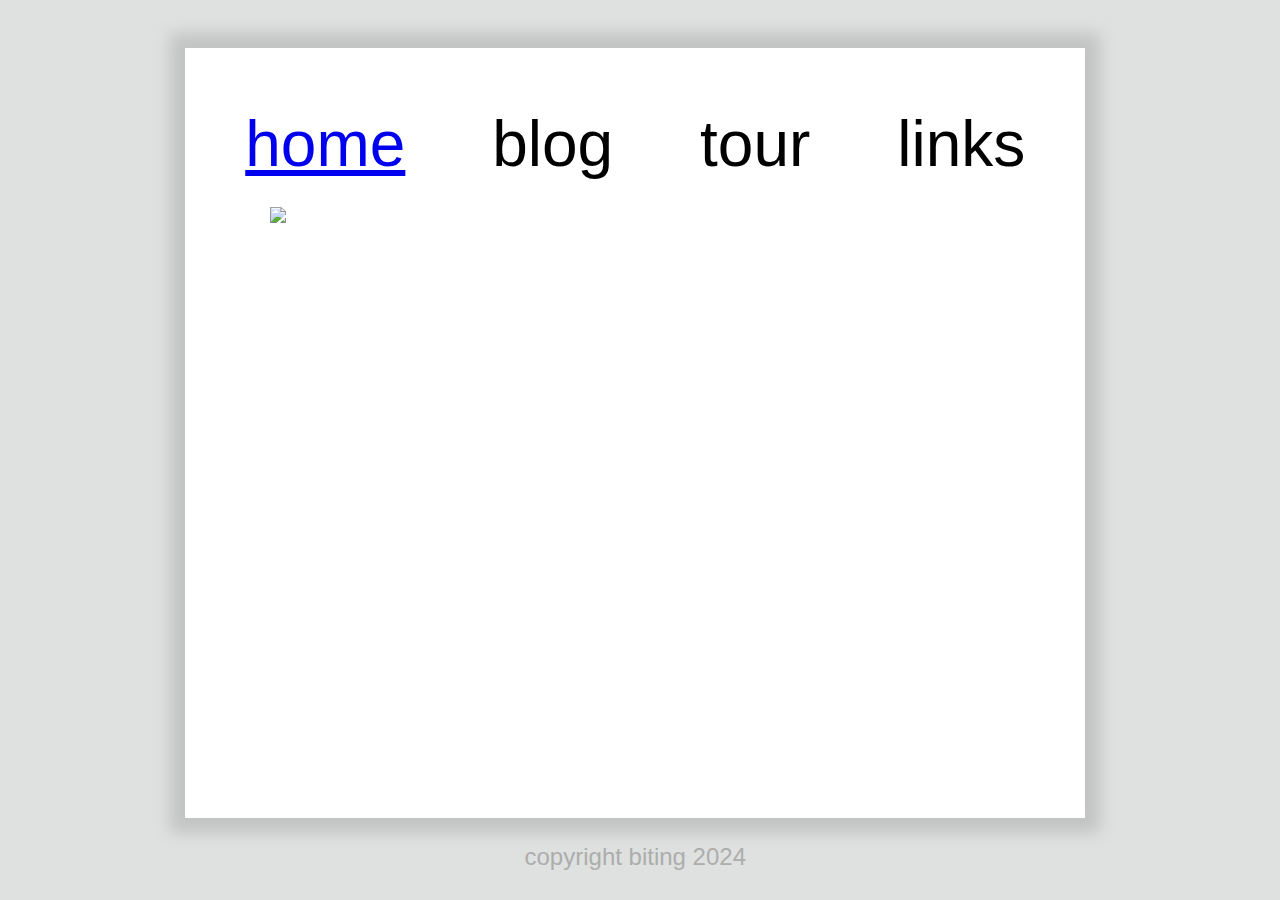
==== index.html @ 02ce1963 "Update index.html" ====
<!DOCTYPE html>
<html>
<head>
  <title>biting | home</title>
</head>
<body>
<style>
html, body, #body2
{
    height: 99%;
    width: 99%;
    min-height: 99%;
}


body {
   background-color: #dfe1e0;
   padding: 40px 20px 40px 20px;
   font-family: Arial;
   font-size: 64px;

   }
.main {
   width: 900px;
   min-height: 96%;
   background-color: #ffffff;
   margin-left: auto;
   margin-right: auto;
   padding: 0px;
   box-shadow: 0px 0px 15px 15px #c2c4c3;
    max-width: 100%;
   }

.mainText {
   padding: 60px;
   }

#navigation:after { /* Justify last line */
    content: '';
    display: inline-block;
    width: 100%;
}
#navigation { /* Fix added space */
    height: 1.15em;
    line-height: 1.15;
}

#copyright {
color: #acadad;
font-size: 24px;
text-align:center;
padding: 25px;}


#navigation {
    margin:auto;
    text-align:justify;
}

img {
   max-width: 100%;
   height: auto;
   padding: 25px;}

.mainText h1 {
   font-size: 64px;
   font-weight: bold;
   margin: 0px;
   }
* {
  box-sizing: border-box;
}
</style>

<div class="main">
<div class="mainText">
<div id="navigation"><a href="index.html">home</a> blog tour links</div>

<img src="band_pic.jpg">
  </div>
</div>

<div id="copyright">copyright biting 2024</div>

</body>
</html>
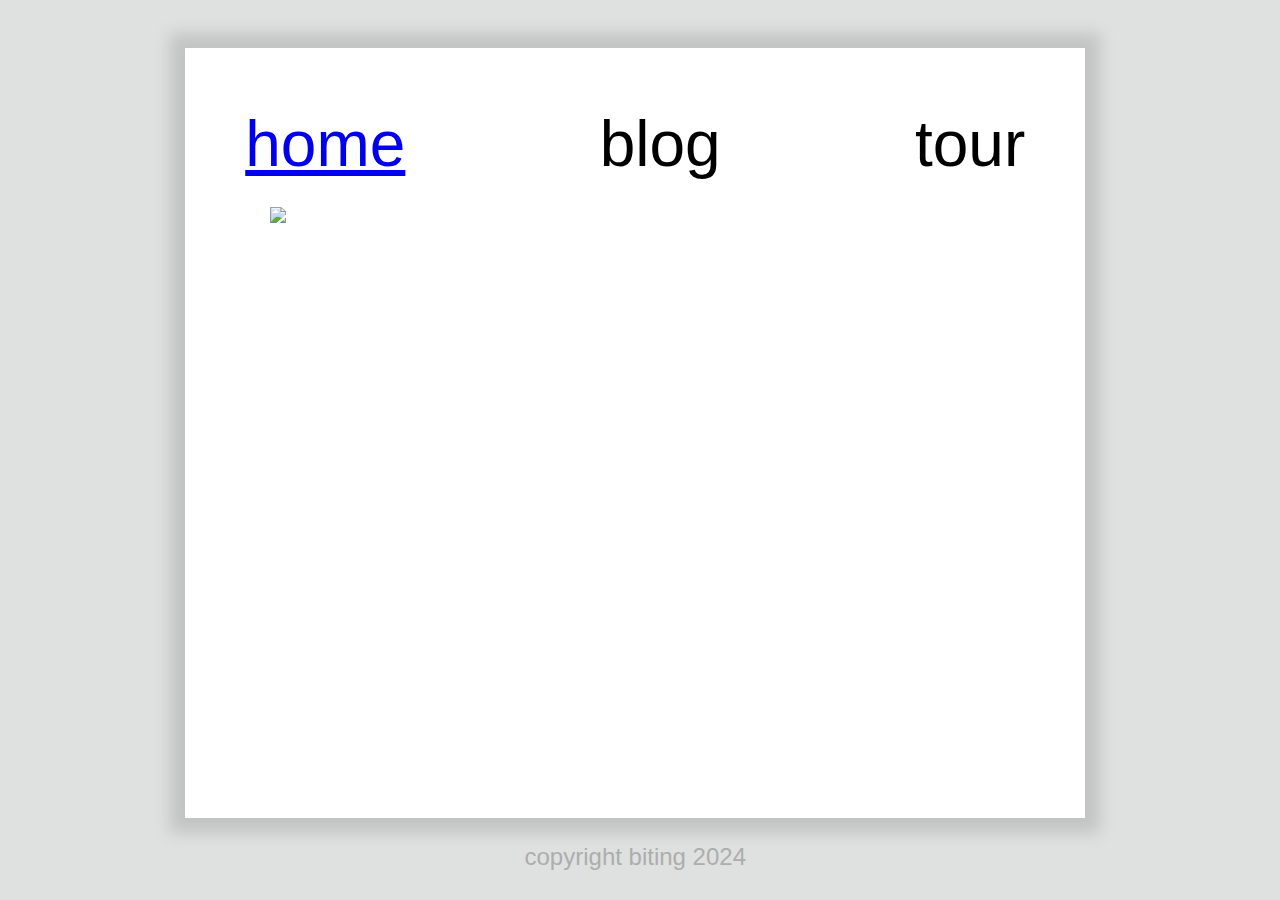
==== commit b6493d01: "Update index.html" ====
--- a/index.html
+++ b/index.html
@@ -74,9 +74,9 @@
 
 <div class="main">
 <div class="mainText">
-<div id="navigation"><a href="index.html">home</a> blog tour links</div>
+<div id="navigation"><a href="index.html">home</a> blog tour</div>
 
-<img src="band_pic.jpg">
+<img src="03_17_2024_genghis_cohen_digital_band_pic.jpg">
   </div>
 </div>
 
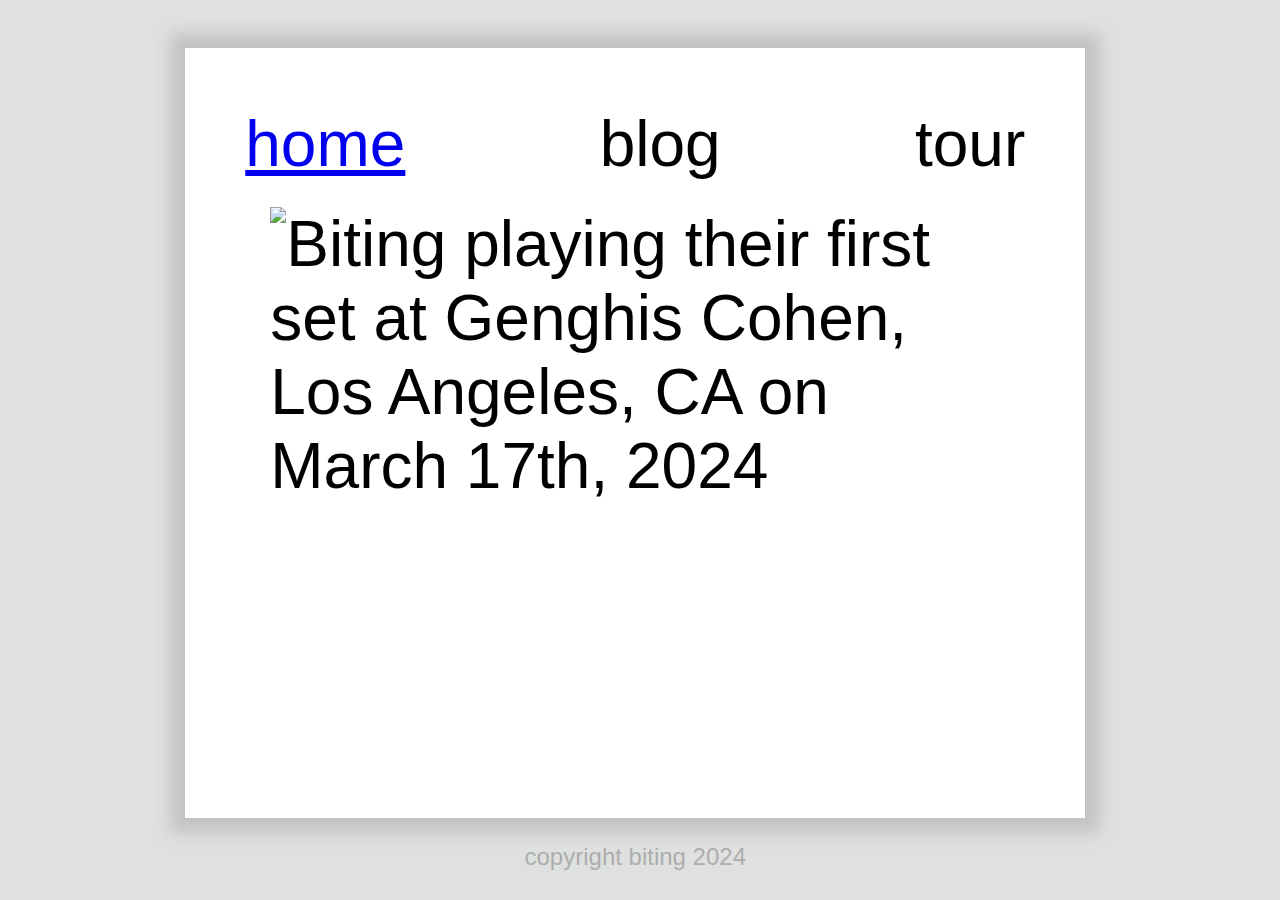
==== commit 32b69b41: "Update index.html" ====
--- a/index.html
+++ b/index.html
@@ -76,7 +76,7 @@
 <div class="mainText">
 <div id="navigation"><a href="index.html">home</a> blog tour</div>
 
-<img src="03_17_2024_genghis_cohen_digital_band_pic.jpg">
+<img src="03_17_2024_genghis_cohen_digital_band_pic.jpg" alt="Biting playing their first set at Genghis Cohen, Los Angeles, CA on March 17th, 2024" class="center">
   </div>
 </div>
 
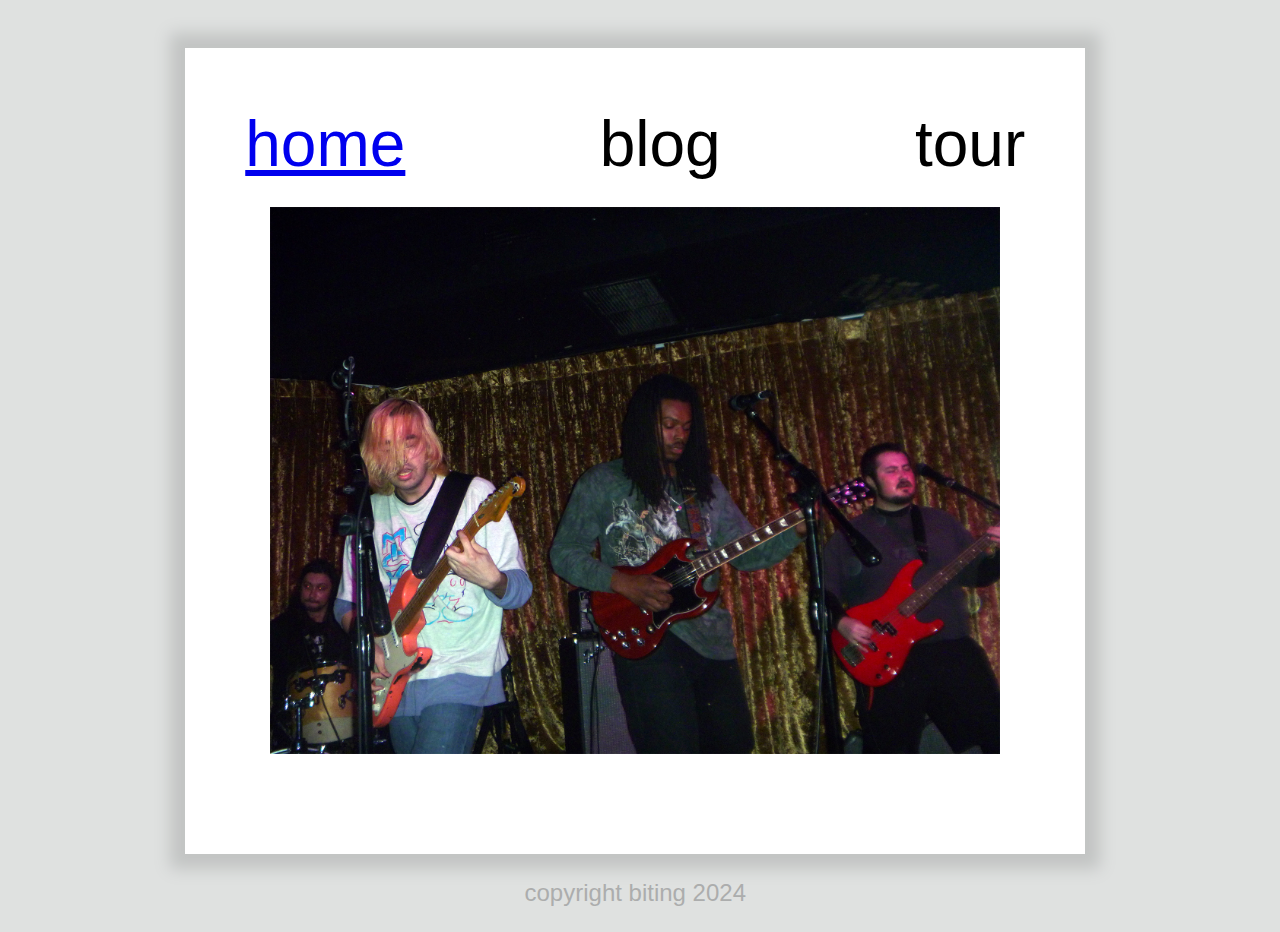
==== commit 0e4fc212: "Update index.html" ====
--- a/index.html
+++ b/index.html
@@ -76,7 +76,7 @@
 <div class="mainText">
 <div id="navigation"><a href="index.html">home</a> blog tour</div>
 
-<img src="03_17_2024_genghis_cohen_digital_band_pic.jpg" alt="Biting playing their first set at Genghis Cohen, Los Angeles, CA on March 17th, 2024" class="center">
+<img src="img/03_17_2024_genghis_cohen_digital_band_pic.jpg" alt="Biting playing their first set at Genghis Cohen, Los Angeles, CA on March 17th, 2024" class="center">
   </div>
 </div>
 
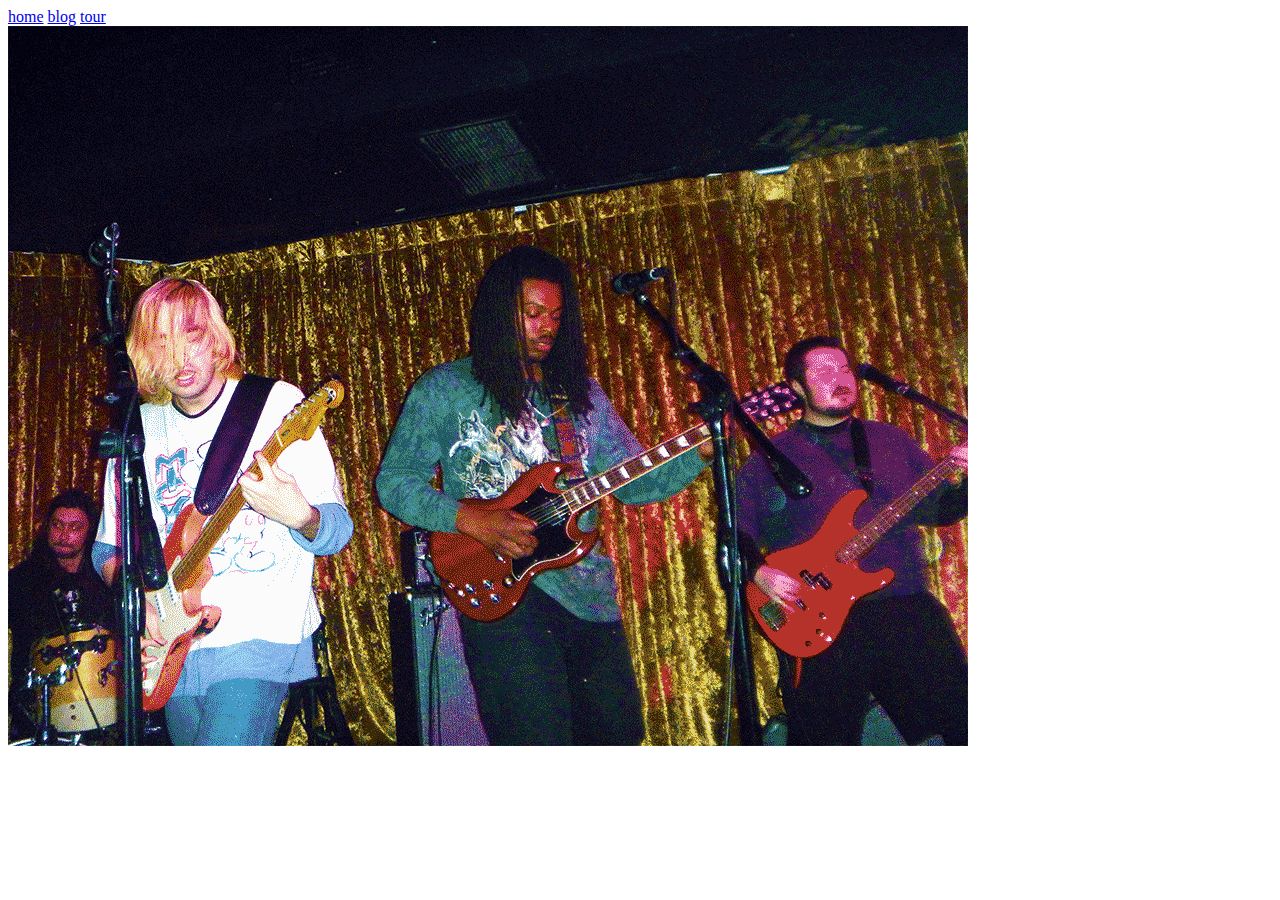
==== commit ade75216: "Update index.html" ====
--- a/index.html
+++ b/index.html
@@ -1,86 +1,14 @@
 <!DOCTYPE html>
+<meta name="viewport" content="width=device-width, initial-scale=1.0">
+<title>biting | home</title>
 <html>
 <head>
-  <title>biting | home</title>
-</head>
-<body>
-<style>
-html, body, #body2
-{
-    height: 99%;
-    width: 99%;
-    min-height: 99%;
-}
 
+<link rel="stylesheet" href="mystyle.css">
 
-body {
-   background-color: #dfe1e0;
-   padding: 40px 20px 40px 20px;
-   font-family: Arial;
-   font-size: 64px;
-
-   }
-.main {
-   width: 900px;
-   min-height: 96%;
-   background-color: #ffffff;
-   margin-left: auto;
-   margin-right: auto;
-   padding: 0px;
-   box-shadow: 0px 0px 15px 15px #c2c4c3;
-    max-width: 100%;
-   }
-
-.mainText {
-   padding: 60px;
-   }
-
-#navigation:after { /* Justify last line */
-    content: '';
-    display: inline-block;
-    width: 100%;
-}
-#navigation { /* Fix added space */
-    height: 1.15em;
-    line-height: 1.15;
-}
-
-#copyright {
-color: #acadad;
-font-size: 24px;
-text-align:center;
-padding: 25px;}
-
-
-#navigation {
-    margin:auto;
-    text-align:justify;
-}
-
-img {
-   max-width: 100%;
-   height: auto;
-   padding: 25px;}
-
-.mainText h1 {
-   font-size: 64px;
-   font-weight: bold;
-   margin: 0px;
-   }
-* {
-  box-sizing: border-box;
-}
-</style>
-
-<div class="main">
-<div class="mainText">
-<div id="navigation"><a href="index.html">home</a> blog tour</div>
-
-<img src="img/03_17_2024_genghis_cohen_digital_band_pic.jpg" alt="Biting playing their first set at Genghis Cohen, Los Angeles, CA on March 17th, 2024" class="center">
-  </div>
+<div class="column">
+<div class="column_text">
+<div id="navigation"><a href="index.html">home</a> <a href="blog.html">blog</a> <a href="tour.html">tour</a></div>
+<a href="img/03_17_2024_genghis_cohen_digital_band_pic.jpg"><img src="img/03_17_2024_genghis_cohen_digital_band_pic.gif" class="splash"></a>
 </div>
-
-<div id="copyright">copyright biting 2024</div>
-
-</body>
-</html>
+</div>
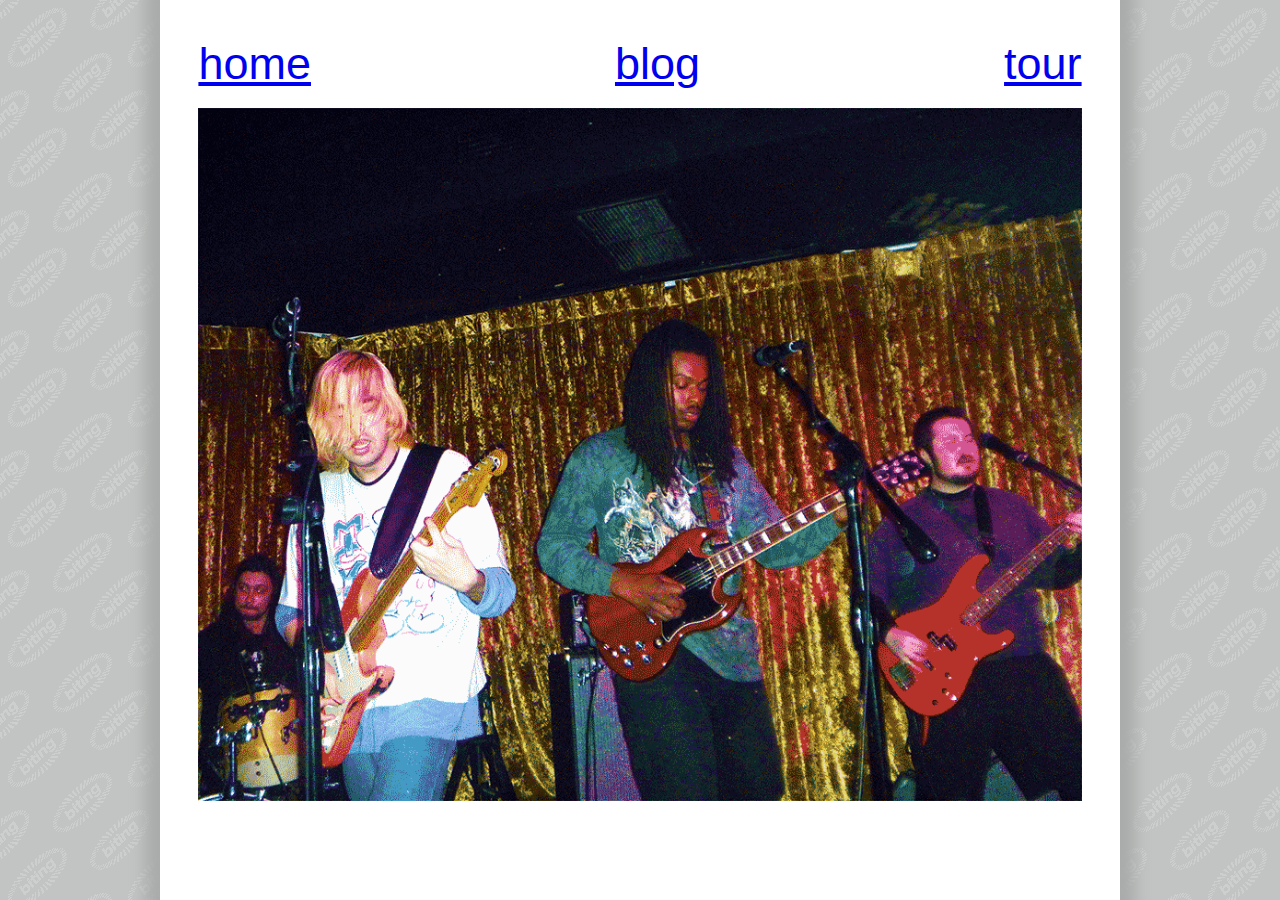
==== commit 01688647: "Update index.html" ====
--- a/index.html
+++ b/index.html
@@ -9,6 +9,6 @@
 <div class="column">
 <div class="column_text">
 <div id="navigation"><a href="index.html">home</a> <a href="blog.html">blog</a> <a href="tour.html">tour</a></div>
-<a href="img/03_17_2024_genghis_cohen_digital_band_pic.jpg"><img src="img/03_17_2024_genghis_cohen_digital_band_pic.gif" class="splash"></a>
+<img src="img/03_17_2024_genghis_cohen_digital_band_pic.gif" class="splash">
 </div>
 </div>
--- a/mystyle.css
+++ b/mystyle.css
@@ -0,0 +1,66 @@
+html {
+  overflow-y: scroll;
+}
+
+body {
+margin: 0px;
+background-color: #c2c4c3;
+background-image: url("img/tile_bg.gif");
+font-size: 5vmin;
+font-family: Arial, sans-serif;
+}
+
+.column {
+background-color: #FFF;
+margin: auto;
+width: 75vw;
+min-height: 100vh;
+box-shadow: 0px 0px 15px 15px #a9abaa;
+max-width: 1080px;
+}
+
+.column_text {
+padding: 3vw;
+}
+
+#navigation:after {
+    content: '';
+    display: inline-block;
+    width: 100%;
+}
+
+#navigation {
+    height: 1.15em;
+    line-height: 1.15;
+    margin:auto;
+    text-align:justify;
+    padding-bottom: 2vh;
+}
+
+img {max-width:100%;
+vertical-align: middle;}
+
+.splash {
+   width: 100%;
+   margin: 0px;
+   padding-bottom: 2vh;
+   object-fit: fill;
+   display:block;
+   height: 77vh;}
+
+.blogpic {
+ width: 75%;
+ display: block;
+ margin: auto;
+ padding-top: 1vh;
+ padding-bottom: 1vh;}
+
+.table1 {
+width: 50%;
+display:inline-block;
+    vertical-align: top;
+}
+.table2 {
+width: 50%;
+display:inline-block;
+    vertical-align: top;}
